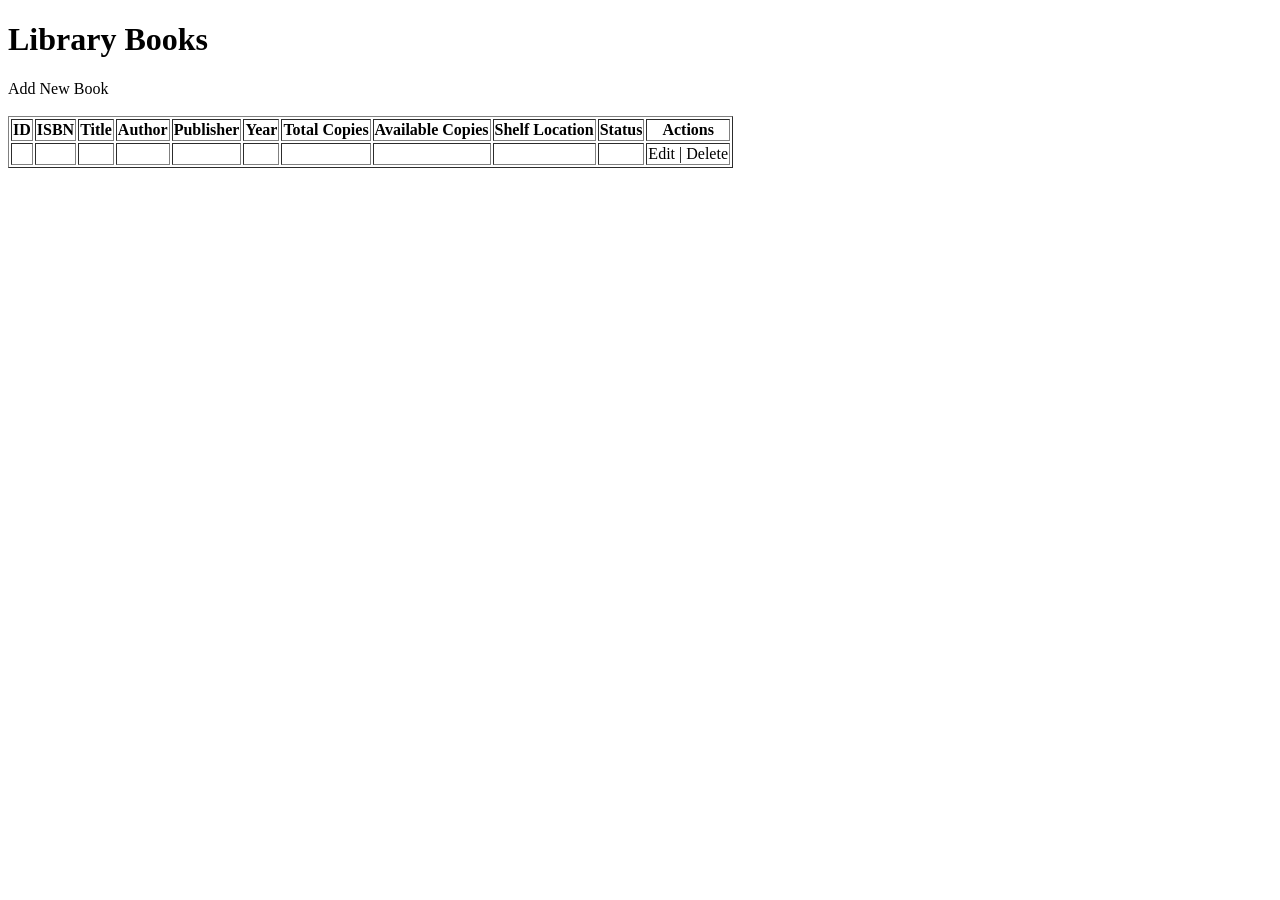
==== libraryManagement/src/main/resources/templates/books/list.html @ da08cba6 "Implemented Book and Client CRUD with Spring Boot and Thymeleaf" ====
<!DOCTYPE html>
<html xmlns:th="http://www.thymeleaf.org">
<head>
    <title>Book List</title>
    <meta charset="UTF-8">
</head>
<body>

<h1>Library Books</h1>

<a th:href="@{/books/add}">Add New Book</a>
<br><br>

<table border="1">
    <thead>
    <tr>
        <th>ID</th>
        <th>ISBN</th>
        <th>Title</th>
        <th>Author</th>
        <th>Publisher</th>
        <th>Year</th>
        <th>Total Copies</th>
        <th>Available Copies</th>
        <th>Shelf Location</th>
        <th>Status</th>
        <th>Actions</th>
    </tr>
    </thead>
    <tbody>
    <tr th:each="book : ${books}">
        <td th:text="${book.id}"></td>
        <td th:text="${book.isbn}"></td>
        <td th:text="${book.title}"></td>
        <td th:text="${book.author}"></td>
        <td th:text="${book.publisher}"></td>
        <td th:text="${book.publicationYear}"></td>
        <td th:text="${book.totalCopies}"></td>
        <td th:text="${book.availableCopies}"></td>
        <td th:text="${book.shelfLocation}"></td>
        <td th:text="${book.status}"></td>
        <td>
            <a th:href="@{/books/edit/{id}(id=${book.id})}">Edit</a>
            |
            <a th:href="@{/books/delete/{id}(id=${book.id})}"
               onclick="return confirm('Are you sure you want to delete this book?');">
                Delete
            </a>
        </td>
    </tr>
    </tbody>
</table>

</body>
</html>
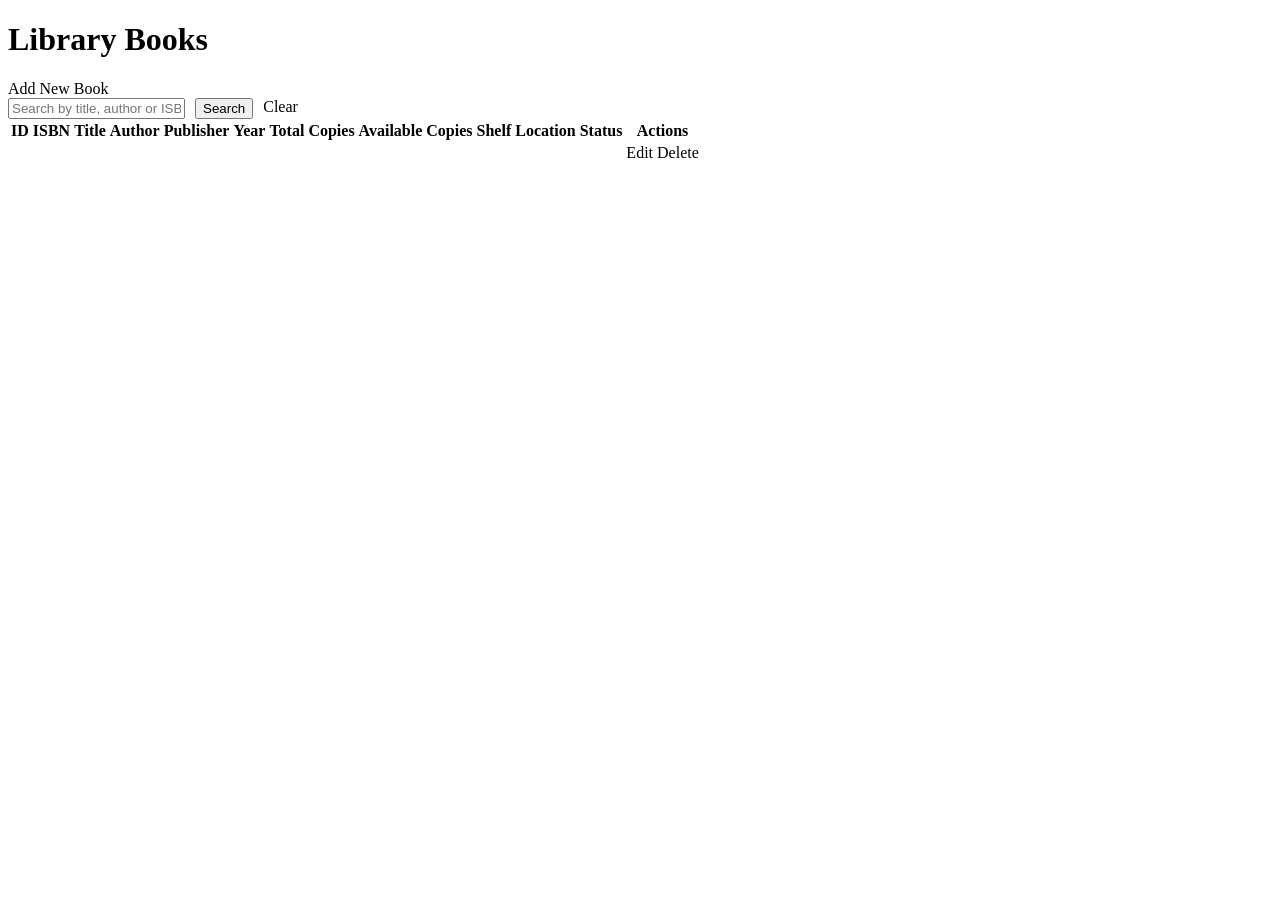
==== commit 55f70991: "Final version" ====
--- a/libraryManagement/src/main/resources/templates/books/list.html
+++ b/libraryManagement/src/main/resources/templates/books/list.html
@@ -1,55 +1,71 @@
 <!DOCTYPE html>
 <html xmlns:th="http://www.thymeleaf.org">
 <head>
-    <title>Book List</title>
+    <title>Library Books</title>
     <meta charset="UTF-8">
+    <link rel="stylesheet" th:href="@{/css/style.css}">
 </head>
 <body>
 
-<h1>Library Books</h1>
+<div th:replace="fragments/header :: navbar"></div>
 
-<a th:href="@{/books/add}">Add New Book</a>
-<br><br>
+<div class="container">
+    <div class="flex-between mb-20">
+        <h1>Library Books</h1>
+        <a th:href="@{/books/add}" class="btn">Add New Book</a>
+    </div>
 
-<table border="1">
-    <thead>
-    <tr>
-        <th>ID</th>
-        <th>ISBN</th>
-        <th>Title</th>
-        <th>Author</th>
-        <th>Publisher</th>
-        <th>Year</th>
-        <th>Total Copies</th>
-        <th>Available Copies</th>
-        <th>Shelf Location</th>
-        <th>Status</th>
-        <th>Actions</th>
-    </tr>
-    </thead>
-    <tbody>
-    <tr th:each="book : ${books}">
-        <td th:text="${book.id}"></td>
-        <td th:text="${book.isbn}"></td>
-        <td th:text="${book.title}"></td>
-        <td th:text="${book.author}"></td>
-        <td th:text="${book.publisher}"></td>
-        <td th:text="${book.publicationYear}"></td>
-        <td th:text="${book.totalCopies}"></td>
-        <td th:text="${book.availableCopies}"></td>
-        <td th:text="${book.shelfLocation}"></td>
-        <td th:text="${book.status}"></td>
-        <td>
-            <a th:href="@{/books/edit/{id}(id=${book.id})}">Edit</a>
-            |
-            <a th:href="@{/books/delete/{id}(id=${book.id})}"
-               onclick="return confirm('Are you sure you want to delete this book?');">
-                Delete
-            </a>
-        </td>
-    </tr>
-    </tbody>
-</table>
+    <form th:action="@{/books}" method="get" class="mb-20" style="display:flex; gap:10px; flex-wrap:wrap;">
+        <input class="form-control"
+               style="max-width:350px;"
+               type="text"
+               name="keyword"
+               th:value="${keyword}"
+               placeholder="Search by title, author or ISBN">
+
+        <button type="submit" class="btn">Search</button>
+        <a th:href="@{/books}" class="btn btn-secondary">Clear</a>
+    </form>
+
+    <table class="table">
+        <thead>
+        <tr>
+            <th>ID</th>
+            <th>ISBN</th>
+            <th>Title</th>
+            <th>Author</th>
+            <th>Publisher</th>
+            <th>Year</th>
+            <th>Total Copies</th>
+            <th>Available Copies</th>
+            <th>Shelf Location</th>
+            <th>Status</th>
+            <th>Actions</th>
+        </tr>
+        </thead>
+        <tbody>
+        <tr th:each="book : ${books}">
+            <td th:text="${book.id}"></td>
+            <td th:text="${book.isbn}"></td>
+            <td th:text="${book.title}"></td>
+            <td th:text="${book.author}"></td>
+            <td th:text="${book.publisher}"></td>
+            <td th:text="${book.publicationYear}"></td>
+            <td th:text="${book.totalCopies}"></td>
+            <td th:text="${book.availableCopies}"></td>
+            <td th:text="${book.shelfLocation}"></td>
+            <td th:text="${book.status}"></td>
+            <td>
+                <a th:href="@{/books/edit/{id}(id=${book.id})}" class="btn btn-success">Edit</a>
+                <a th:href="@{/books/delete/{id}(id=${book.id})}" class="btn btn-danger"
+                   onclick="return confirm('Are you sure you want to delete this book?');">
+                    Delete
+                </a>
+            </td>
+        </tr>
+        </tbody>
+    </table>
+</div>
 
 </body>
 </html>
